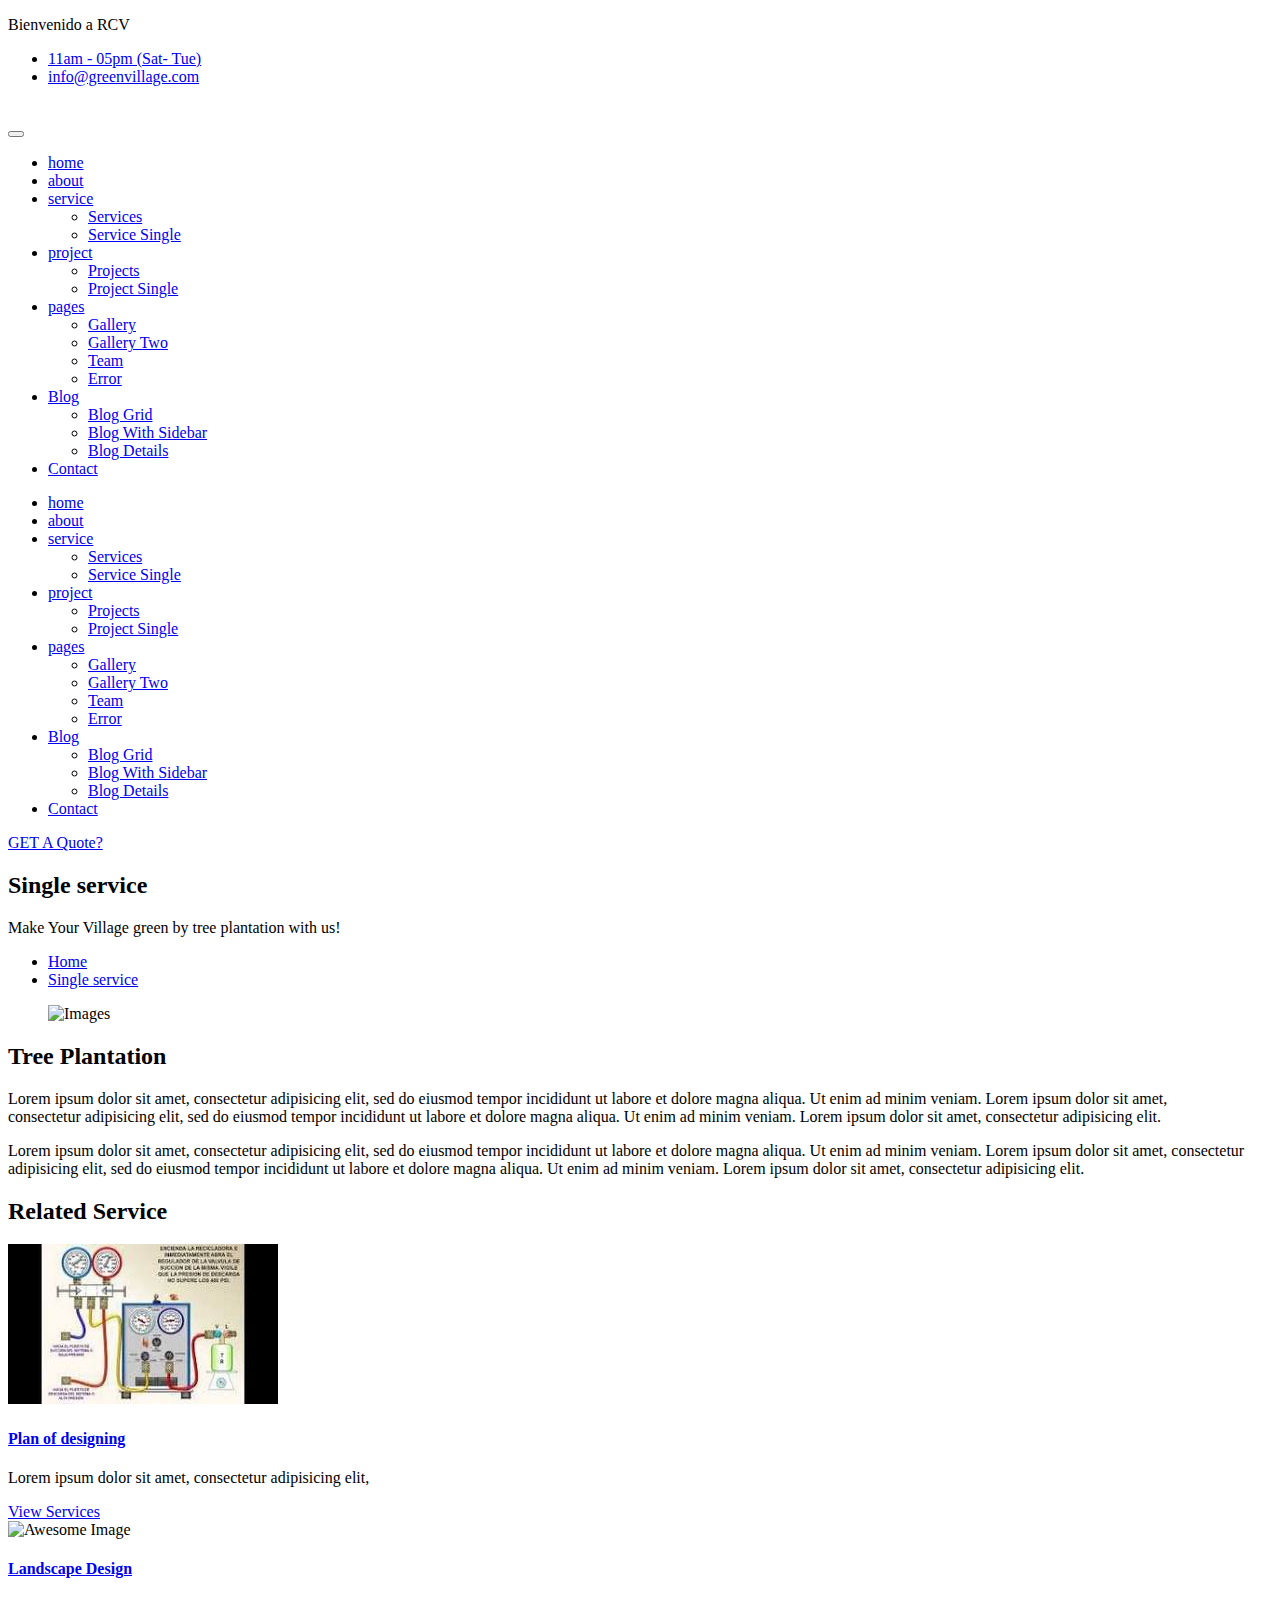
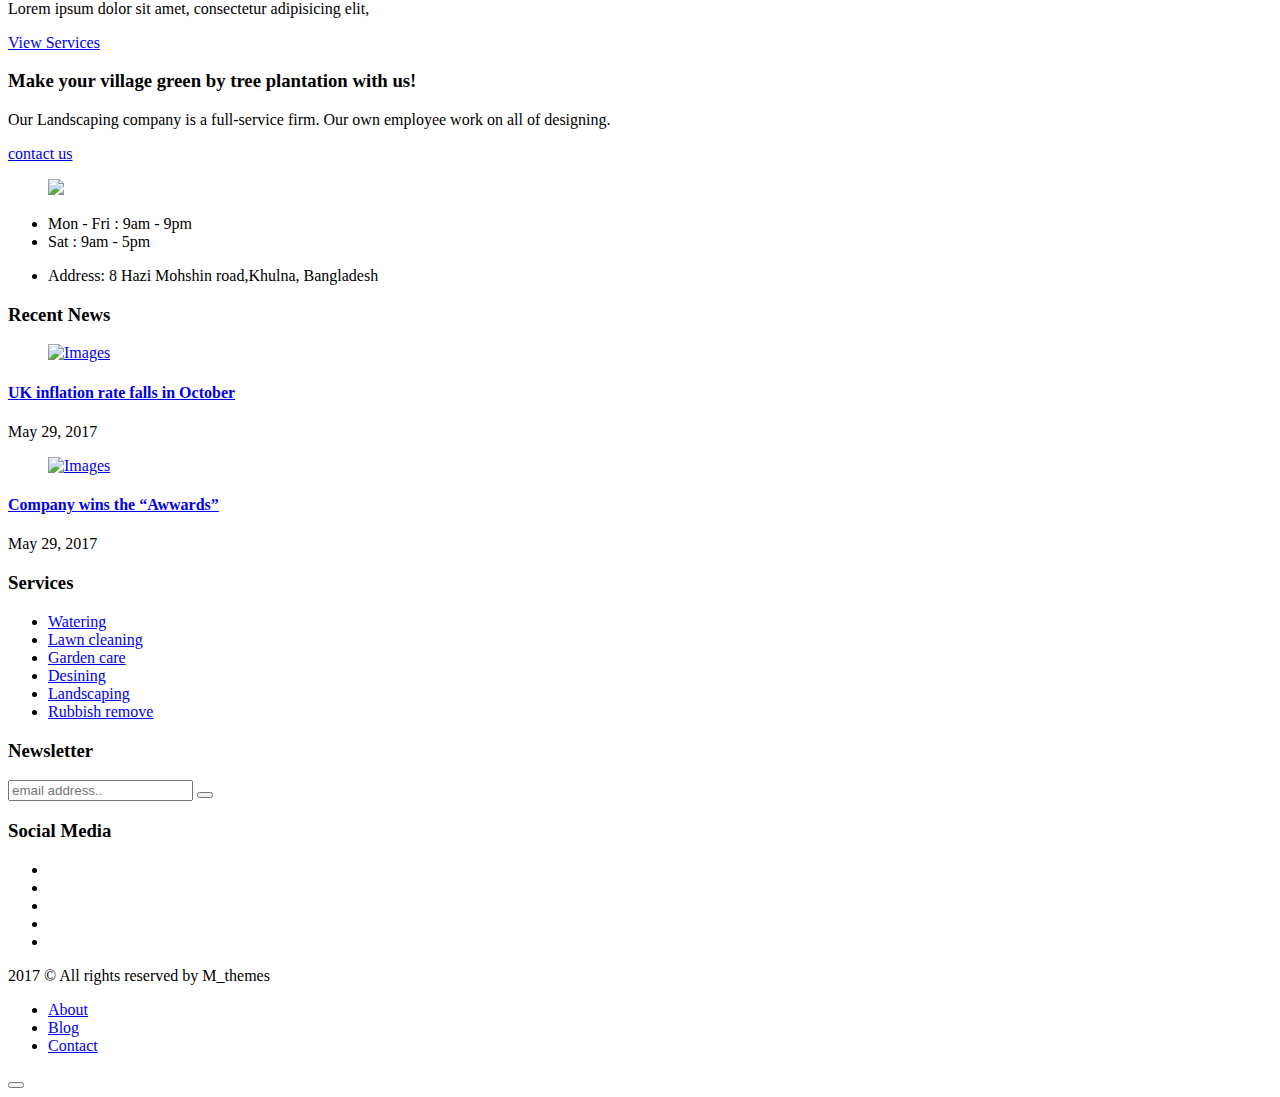
==== service-single.htm @ d0cfe648 "service single" ====
﻿<!DOCTYPE html>
<html lang="en">
<head>
	<meta charset="UTF-8">
	<title>RCV System</title>

	<!-- mobile responsive meta -->
	<meta name="viewport" content="width=device-width, initial-scale=1">
    <meta name="viewport" content="width=device-width, initial-scale=1, maximum-scale=1">
	<link rel="stylesheet" href="css\style.css">
	<link rel="stylesheet" href="css\responsive.css">
	<link rel="stylesheet" href="fonts\flaticon.css">
	<!--favicon-->
	<link rel="apple-touch-icon" sizes="180x180" href="images\favicon\apple-touch-icon.png">
	<link rel="icon" type="image/png" href="images\favicon\favicon-32x32.png" sizes="32x32">
	<link rel="icon" type="image/png" href="images\favicon\favicon-16x16.png" sizes="16x16">

</head>

<body>
	<div class="boxed_wrapper">
		<!-- Header Top start -->
		<div class="header-top">
			<div class="container clearfix">
				<!--Top Left-->
				<div class="top-left pull-left">
					<p>Bienvenido a  <span>RCV</span></p>
				</div>
                <!--Top Right-->
				<div class="top-right pull-right">
					<ul class="list">
						<li><a href="#"><i class="fa fa-clock-o" aria-hidden="true"></i>
                        11am - 05pm (Sat- Tue)</a></li>
                        <li><a href="#"><i class="fa fa-envelope" aria-hidden="true"></i>info@greenvillage.com</a></li>
					</ul>
					
                   
				</div>
			</div>
		</div><!-- Header Top End -->

		<!-- Menu -->
		<section class="mainmenu-area stricky">
		    <div class="container">
		    	<div class="row">
		    		<div class="col-md-4">
						<div class="main-logo">
							<a href="index-1.htm"><img src="images\logo\logo.png" alt=""></a>
						</div>
					</div>
					<div class="col-md-6 menu-column">
						<nav class="main-menu">
				            <div class="navbar-header">     
				                <button type="button" class="navbar-toggle" data-toggle="collapse" data-target=".navbar-collapse">
				                    <span class="icon-bar"></span>
				                    <span class="icon-bar"></span>
				                    <span class="icon-bar"></span>
				                    <span class="icon-bar"></span>
				                </button>
				            </div>
				            <div class="navbar-collapse collapse clearfix">
				                <ul class="navigation clearfix">

				                    <li><a href="index-1.htm">home</a></li>                 
				                    
				                    <li><a href="about.htm">about</a></li>

				                    <li class="dropdown current"><a href="#">service</a>
				                        <ul>
											<li><a href="service.htm">Services</a></li>
											<li><a href="service-single.htm">Service Single</a></li>
										</ul>
				                    </li>

				                    <li class="dropdown"><a href="#">project</a>
				                        <ul>
											<li><a href="projects.htm">Projects</a></li>
											<li><a href="single-project.htm">Project Single</a></li>
										</ul>
				                    </li>

				                    <li class="dropdown"><a href="#">pages</a>
										<ul>
											<li><a href="gallery.htm">Gallery</a></li>
											<li><a href="gallery-two.htm">Gallery Two</a></li>
											<li><a href="team.htm">Team</a></li>
											<li><a href="error.htm">Error</a></li>
										 </ul>
				                    </li>

				                    <li class="dropdown"><a href="#">Blog</a>
										<ul>
											
											<li><a href="blog-grid.htm">Blog Grid</a></li>
											<li><a href="blog-with-sidebar.htm">Blog With Sidebar</a></li>
											<li><a href="blog-details.htm">Blog Details</a></li>
											
										 </ul>
									</li>

				                    <li><a href="contact.htm">Contact</a></li>
				                </ul>

				                <ul class="mobile-menu clearfix">

				                    <li><a href="index-1.htm">home</a></li>                 
				                    
				                    <li><a href="about.htm">about</a></li>

				                    <li class="dropdown current"><a href="#">service</a>
				                        <ul>
											<li><a href="service.htm">Services</a></li>
											<li><a href="service-single.htm">Service Single</a></li>
										</ul>
				                    </li>

				                    <li class="dropdown"><a href="#">project</a>
				                        <ul>
											<li><a href="projects.htm">Projects</a></li>
											<li><a href="single-project.htm">Project Single</a></li>
										</ul>
				                    </li>

				                    <li class="dropdown"><a href="#">pages</a>
										<ul>
											<li><a href="gallery.htm">Gallery</a></li>
											<li><a href="gallery-two.htm">Gallery Two</a></li>
											<li><a href="team.htm">Team</a></li>
											<li><a href="error.htm">Error</a></li>
										 </ul>
				                    </li>

				                    <li class="dropdown"><a href="#">Blog</a>
										<ul>
											
											<li><a href="blog-grid.htm">Blog Grid</a></li>
											<li><a href="blog-with-sidebar.htm">Blog With Sidebar</a></li>
											<li><a href="blog-details.htm">Blog Details</a></li>
											
										 </ul>
									</li>

				                    <li><a href="contact.htm">Contact</a></li>

				                </ul>
				            </div>
				        </nav>
					</div>
					<div class="col-md-2">
						<div class="right-area">
						   <div class="link_btn float_right">
							   <a href="#" class="thm-btn">GET A Quote?</a>
						   </div>
						</div>	
					</div>
		    	</div>
		        
		    </div>
		</section>

		<!--Start page-banner-->
        <section class="page-banner" style="background-image:url(images/resources/banner.jpg);">
            <div class="container">
                <div class="content">
                    <h2>Single service</h2>
                    <p>Make Your Village green by tree plantation with us!</p>
                </div>
                <ul class="breadcumb">
                    <li><a href="index-1.htm">Home</a><i class="fa fa-chevron-right" aria-hidden="true"></i></li>
                    <li><a class="active" href="service-single.htm">Single service</a></li>
                </ul>
            </div>
        </section>
        <!--End page-banner-->

		<!--single-service-->
        <section class="single-service">
            <div class="container">
                <div class="img-holder">
                   <figure><img src="images\gallery\20.jpg" alt="Images"></figure>  
                </div>
           
                <div class="row">
                    <div class="col-md-6 col-sm-12">
                        <div class="single-item">
                        	<div class="sec-title">
                        		<h2>Tree Plantation</h2>
                        	</div>
                            
                            <p>Lorem ipsum dolor sit amet, consectetur adipisicing elit, sed do eiusmod tempor incididunt ut labore et dolore magna aliqua. Ut enim ad minim veniam. Lorem ipsum dolor sit amet, <br>consectetur adipisicing elit, sed do eiusmod tempor incididunt ut labore et dolore magna aliqua. Ut enim ad minim veniam. Lorem ipsum dolor sit amet, consectetur adipisicing elit.</p>
                            <p>Lorem ipsum dolor sit amet, consectetur adipisicing elit, sed do eiusmod tempor incididunt ut labore et dolore magna aliqua. Ut enim ad minim veniam. Lorem ipsum dolor sit amet, consectetur adipisicing elit, sed do eiusmod tempor incididunt ut labore et dolore magna aliqua. Ut enim ad minim veniam. Lorem ipsum dolor sit amet, consectetur adipisicing elit.</p>
                        </div>
                    </div>       
                    <div class="col-md-6 col-sm-12">
                        <div class="row">
                        	<div class="related-service">
                        		<div class="sec-title">
                        			<h2>Related Service</h2>
                        		</div>
                        		<div class="col-md-6 col-sm-6">
                        			<div class="item">
										<div class="img_holder">							
											<img src="images\service\2.jpg" alt="Awesome Image">
											<div class="overlay">
												<div class="inner">
													<div class="social">
														<a href="service-single.htm"><i class="flaticon-nature-6"></i></a>	
														
													</div>
													
												</div>
											</div>
										</div>
										<div class="text">
		                                    <h4><a href="service-single.htm">Plan of designing</a></h4>
		                                    <p>Lorem ipsum dolor sit amet, consectetur adipisicing elit,</p>
		                                    <div class="link-btn">
		                                        <a href="service-single.htm">View Services<i class="fa fa-angle-double-right" aria-hidden="true"></i></a>
		                                    </div>
		                                </div>
									
									</div>
	                        	</div>	
	                        	<div class="col-md-6 col-sm-6">
	                        		<div class="item">
										<div class="img_holder">							
											<img src="images\service\3.jpg" alt="Awesome Image">
											<div class="overlay">
												<div class="inner">
													<div class="social">
														<a href="service-single.htm"><i class="flaticon-nature-6"></i></a>	
														
													</div>
													
												</div>
											</div>
										</div>
										<div class="text">
		                                    <h4><a href="service-single.htm">Landscape Design</a></h4>
		                                    <p>Lorem ipsum dolor sit amet, consectetur adipisicing elit,</p>
		                                    <div class="link-btn">
		                                        <a href="service-single.htm">View Services<i class="fa fa-angle-double-right" aria-hidden="true"></i></a>
		                                    </div>
		                                </div>
									
									</div>
	                        	</div>
	                        </div>
                        		
                        </div>
                    </div>       
                </div>
            </div>
        </section>
        <!--/single-project-->
		
		<!--subscribe-us section-->
        <section class="subscribe-us">
            <div class="container">
                <div class="row">   
                    <div class="col-md-9">
                        <h3>Make your village green by tree plantation with us!</h3>
                        <p>Our Landscaping company is a full-service firm. Our own employee work on all of designing. </p>
                    </div>
                    <div class="col-md-3">

                        <a href="contact.htm" class="thm-btn inverse pull-right">contact us</a>
                    </div>
                </div>
            </div>
        </section>

		<div class="footer">
			<div class="container">
				<div class="footer-upper">
					<div class="item-list">
						<div class="row">
							<div class="col-md-3 col-sm-6 col-xs-12">
								<div class="item">
									<div class="footer-logo">
										<figure class="image-box">
											<img src="images\logo\logo2.png">
										</figure>
										
									</div>
									<ul class="working-hour">
										<li><i class="fa fa-clock-o" aria-hidden="true"></i>Mon - Fri <span>: 9am - 9pm</span></li>
										<li>Sat <span>: 9am - 5pm</span></li>
									</ul>
									<ul class="location">
										<li><i class="fa fa-map-marker" aria-hidden="true"></i>
                                			Address: <span> 8 Hazi Mohshin road,Khulna, Bangladesh</span>
                                		</li>
									</ul>
								</div>
							</div>

							<div class="col-md-3 col-sm-6 col-xs-12">
								<div class="item">
									<div class="recent-news">
										<h3>Recent News</h3>

										<div class="single-news">
		                                    <figure class="image-holder">
		                                        <a href="#"><img src="images\resources\footer-rp1.jpg" alt="Images"></a>
		                                    </figure>

		                                    <div class="text">
		                                        <h4><a href="#">UK inflation rate falls
		                                            in October</a>
		                                        </h4>
		                                        <p><i class="fa fa-clock-o" aria-hidden="true"></i> May 29, 2017</p>
		                                    </div>
		                                </div>

		                                <div class="single-news">
		                                    <figure class="image-holder">
		                                        <a href="#"><img src="images\resources\footer-rp2.jpg" alt="Images"></a>
		                                    </figure>

		                                    <div class="text">
		                                        <h4><a href="#">Company wins the “Awwards”</a>
		                                        </h4>
		                                        <p><i class="fa fa-clock-o" aria-hidden="true"></i>May 29, 2017</p>
		                                    </div>
		                                </div>

									</div>
								</div>
							</div>

							<div class="col-md-3 col-sm-6 col-xs-12">
								<div class="item">
									<div class="services">
										<h3>Services</h3>

										<ul class="service-list">
		                                    <li><a href="#"><i class="fa fa-angle-double-right" aria-hidden="true"></i>Watering</a></li>
		                                    <li><a href="#"><i class="fa fa-angle-double-right" aria-hidden="true"></i>Lawn cleaning</a></li>
		                                    <li><a href="#"><i class="fa fa-angle-double-right" aria-hidden="true"></i>Garden care</a></li>
		                                    <li><a href="#"><i class="fa fa-angle-double-right" aria-hidden="true"></i>Desining</a></li>
		                                    <li><a href="#"><i class="fa fa-angle-double-right" aria-hidden="true"></i>Landscaping</a></li>
		                                    <li><a href="#"><i class="fa fa-angle-double-right" aria-hidden="true"></i>Rubbish remove</a></li>
		                                </ul>
									</div>
									
								</div>
							</div>

							<div class="col-md-3 col-sm-6 col-xs-12">
								<div class="item">
									<h3>Newsletter</h3>
									<div class="newsletter">
	                                    <input class="form-control" type="text" placeholder="email address.." value="">
	                                    <button class="" type="submit"><i class="fa fa-location-arrow"></i></button>
	                                </div>
	                                <div class="social-icon">
	                                    <h3>Social Media</h3>
	                                    <ul class="icon-list">
	                                        <li><a href="#"><i class="fa fa-facebook " aria-hidden="true"></i></a></li>
	                                        <li><a href="#"><i class="fa fa-twitter" aria-hidden="true"></i></a></li>
	                                        <li><a href="#"><i class="fa fa-linkedin" aria-hidden="true"></i></a></li>
	                                        <li><a href="#"><i class="fa fa-google-plus" aria-hidden="true"></i></a></li>
	                                        <li><a href="#"><i class="fa fa-instagram" aria-hidden="true"></i></a></li>
	                                    </ul>
	                                </div>
								</div>
							</div>

						</div>
					</div>
				</div>

				
			</div>
			
		</div>

		<div class="footer-bottom">
			<div class="container">
				<p>2017 &copy; All rights reserved by <span>M_themes</span></p>
	            <ul>
	                <li><a href="about.htm">About</a></li>
	                <li><a href="blog.html">Blog</a></li>
	                <li><a href="contact.htm">Contact</a></li>
	            </ul>
			</div>
			
		</div>



	<!-- Scroll Top Button -->
	<button class="scroll-top tran3s color2_bg">
		<span class="fa fa-angle-up"></span>
	</button>
	<!-- pre loader  -->
	<div class="preloader"></div>

		<!-- jQuery js -->
		<script src="js\jquery.js"></script>
		<!-- bootstrap js -->
		<script src="js\bootstrap.min.js"></script>
		<!-- jQuery ui js -->
		<script src="js\jquery-ui.js"></script>
		<!-- owl carousel js -->
		<script src="js\owl.carousel.min.js"></script>
		<!-- jQuery validation -->
		<script src="js\jquery.validate.min.js"></script>
		<!-- google map -->
		<script src="https://maps.googleapis.com/maps/api/js?key=AIzaSyCRvBPo3-t31YFk588DpMYS6EqKf-oGBSI"></script> 
		<script src="js\gmap.js"></script>
		<!-- mixit up -->
		<script src="js\wow.js"></script>
		<script src="js\jquery.mixitup.min.js"></script>
		<script src="js\jquery.fitvids.js"></script>
		<script src="js\bootstrap-select.min.js"></script>


		<!-- revolution slider js -->
		<script src="assets\revolution\js\jquery.themepunch.tools.min.js"></script>
		<script src="assets\revolution\js\jquery.themepunch.revolution.min.js"></script>
		<script src="assets\revolution\js\extensions\revolution.extension.actions.min.js"></script>
		<script src="assets\revolution\js\extensions\revolution.extension.carousel.min.js"></script>
		<script src="assets\revolution\js\extensions\revolution.extension.kenburn.min.js"></script>
		<script src="assets\revolution\js\extensions\revolution.extension.layeranimation.min.js"></script>
		<script src="assets\revolution\js\extensions\revolution.extension.migration.min.js"></script>
		<script src="assets\revolution\js\extensions\revolution.extension.navigation.min.js"></script>
		<script src="assets\revolution\js\extensions\revolution.extension.parallax.min.js"></script>
		<script src="assets\revolution\js\extensions\revolution.extension.slideanims.min.js"></script>
		<script src="assets\revolution\js\extensions\revolution.extension.video.min.js"></script>

		<!-- fancy box -->
		<script src="js\jquery.fancybox.pack.js"></script>
		<script src="js\jquery.polyglot.language.switcher.js"></script>
		<script src="js\nouislider.js"></script>
		<script src="js\jquery.bootstrap-touchspin.js"></script>
		<script src="js\SmoothScroll.js"></script>
		<script src="js\jquery.appear.js"></script>
		<script src="js\jquery.countTo.js"></script>
		<script src="js\jquery.flexslider.js"></script>
		<script src="js\imagezoom.js"></script>	
		<script src="js\validation.js"></script>
		<script id="map-script" src="js\default-map.js"></script>
		<script src="js\custom.js"></script>

	</div>
	
</body>
</html>
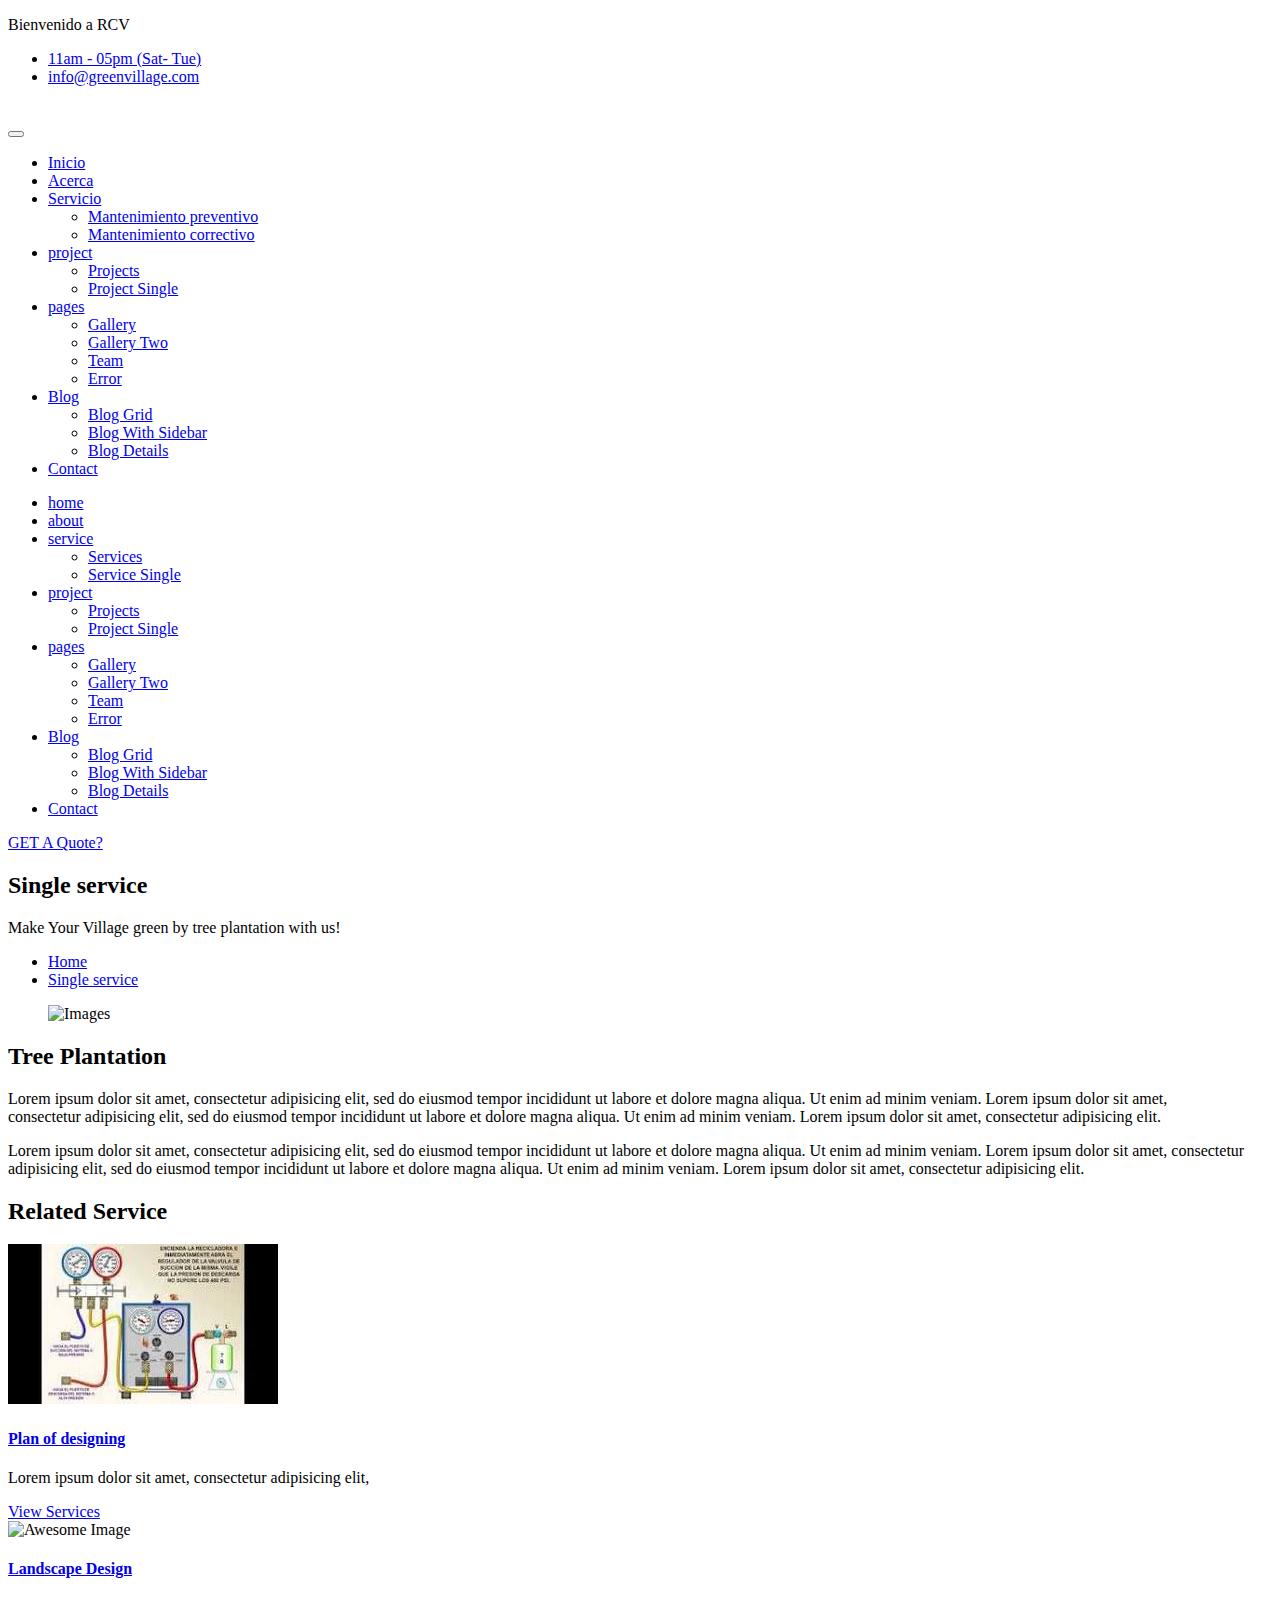
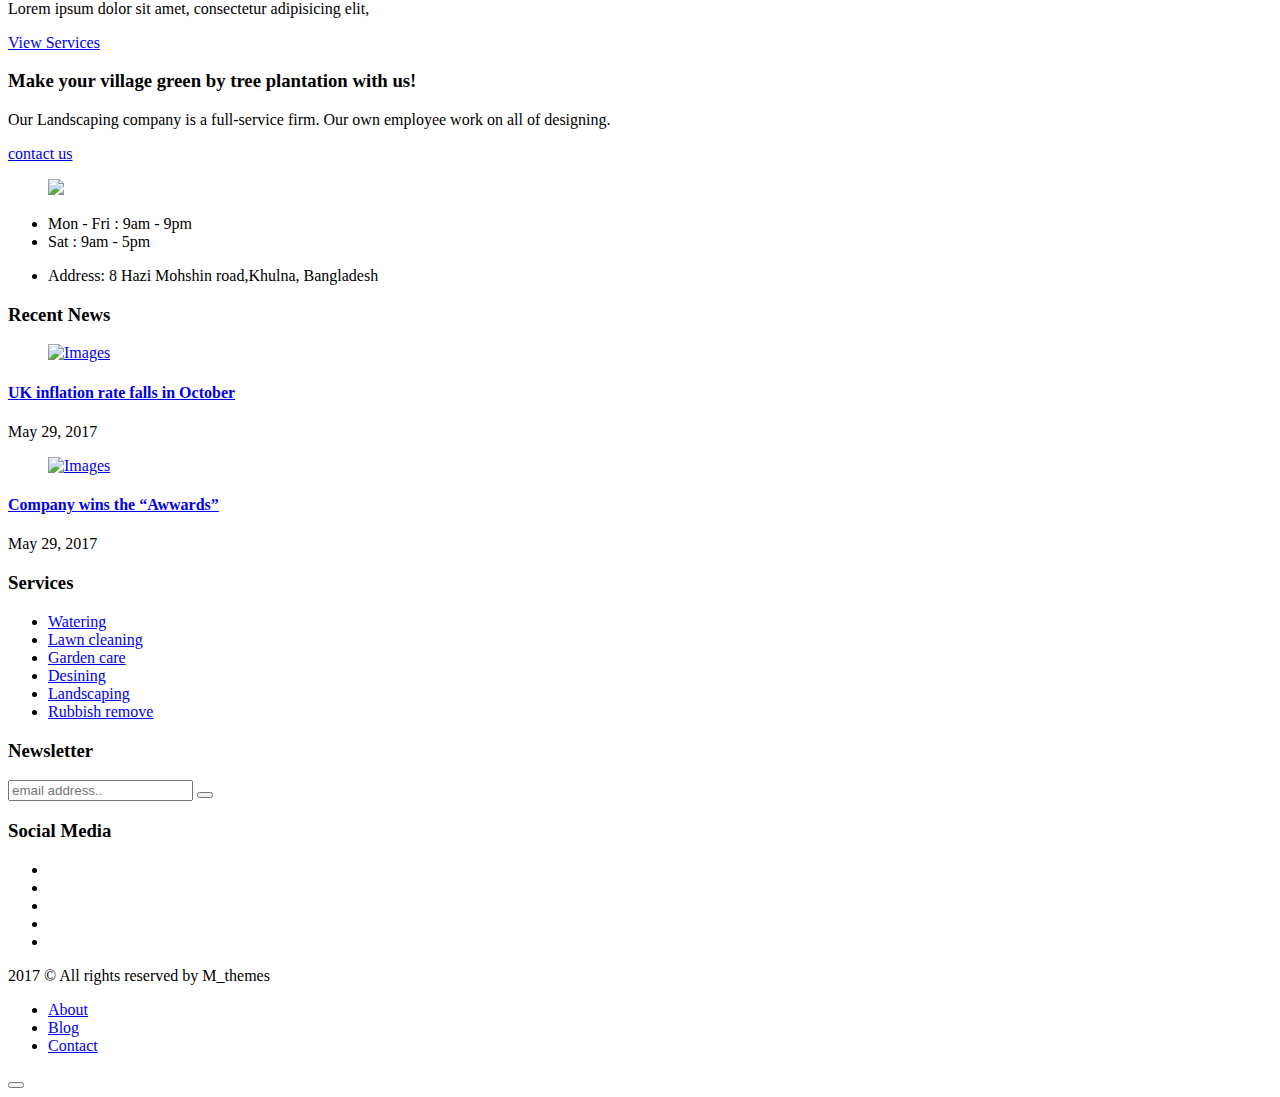
==== commit 40987269: "mantenimiento correctivo" ====
--- a/service-single.htm
+++ b/service-single.htm
@@ -61,14 +61,14 @@
 				            <div class="navbar-collapse collapse clearfix">
 				                <ul class="navigation clearfix">
 
-				                    <li><a href="index-1.htm">home</a></li>                 
+				                    <li><a href="index-1.htm">Inicio</a></li>                 
 				                    
-				                    <li><a href="about.htm">about</a></li>
-
-				                    <li class="dropdown current"><a href="#">service</a>
+				                    <li><a href="about.htm">Acerca</a></li>
+
+				                    <li class="dropdown current"><a href="#">Servicio</a>
 				                        <ul>
-											<li><a href="service.htm">Services</a></li>
-											<li><a href="service-single.htm">Service Single</a></li>
+											<li><a href="service-single-mantprevent.htm">Mantenimiento preventivo</a></li>
+											<li><a href="service-single-mantcorrect.htm">Mantenimiento correctivo</a></li>
 										</ul>
 				                    </li>
 
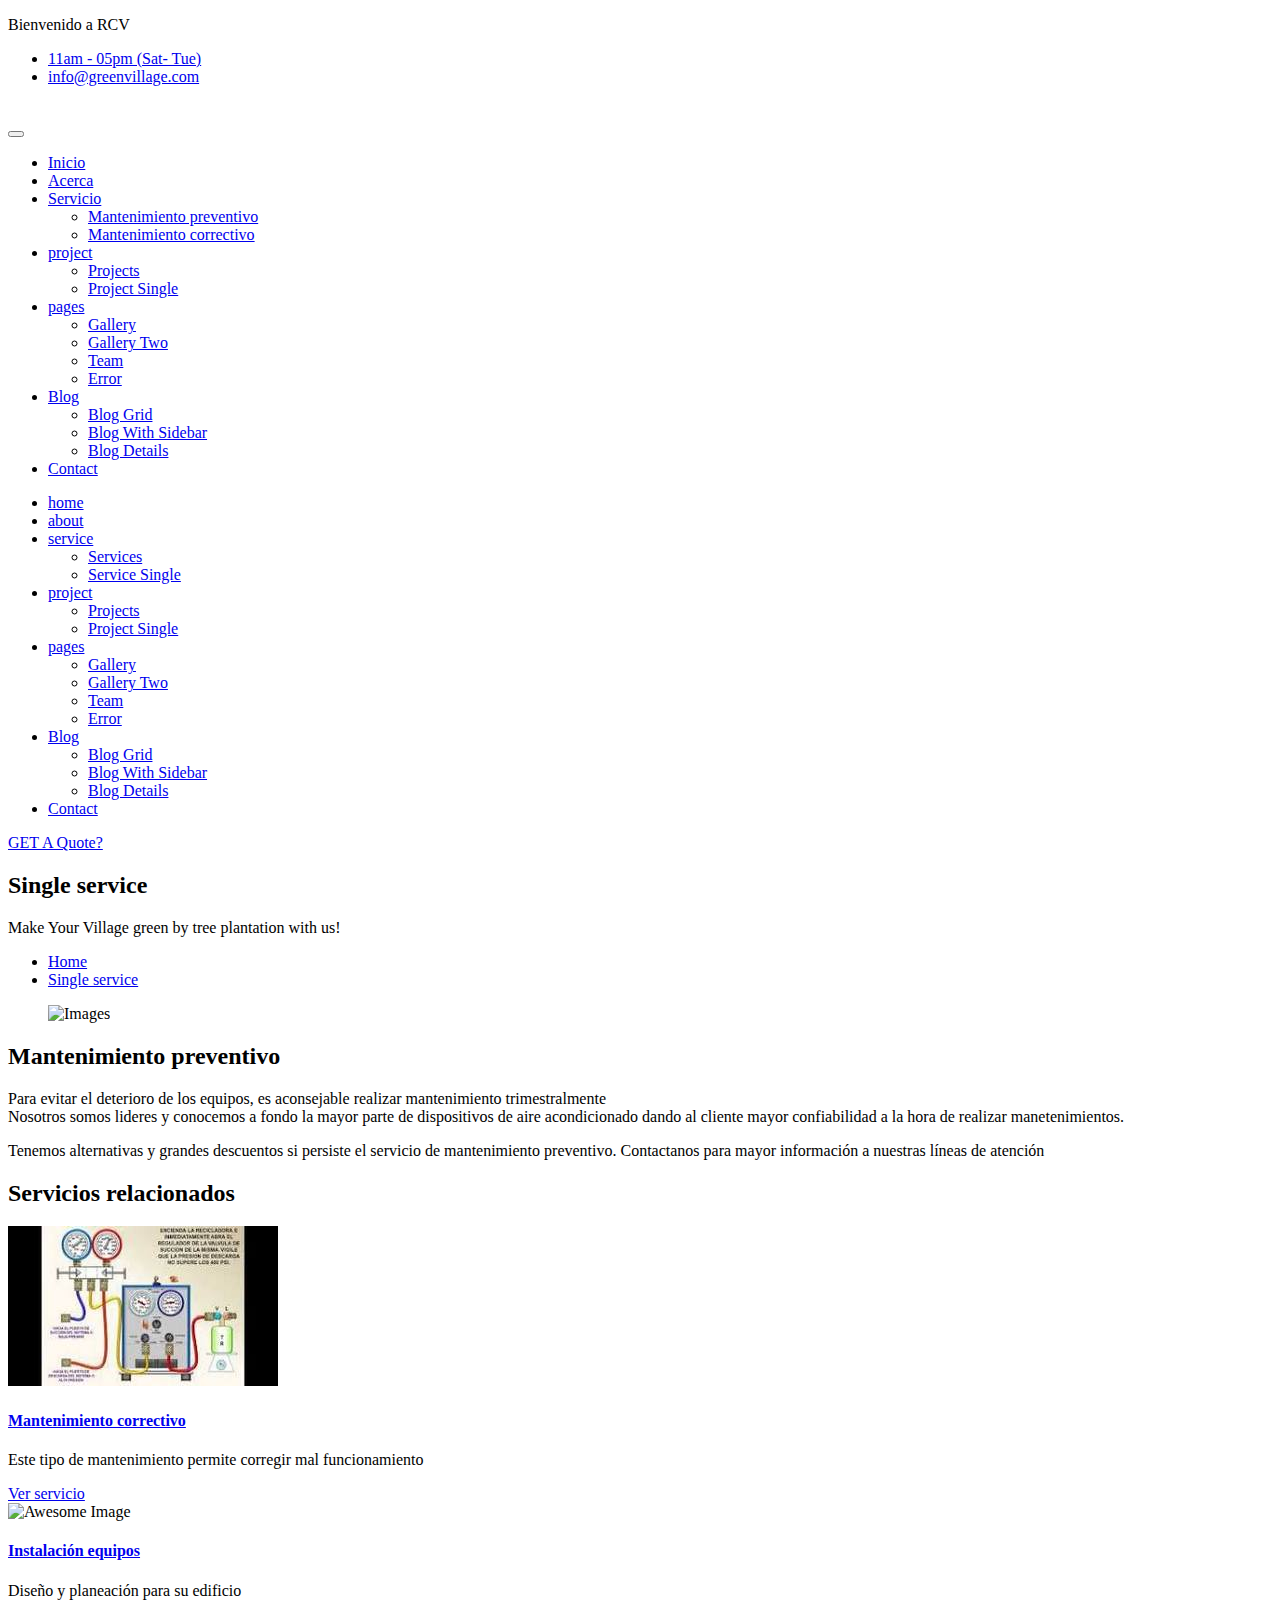
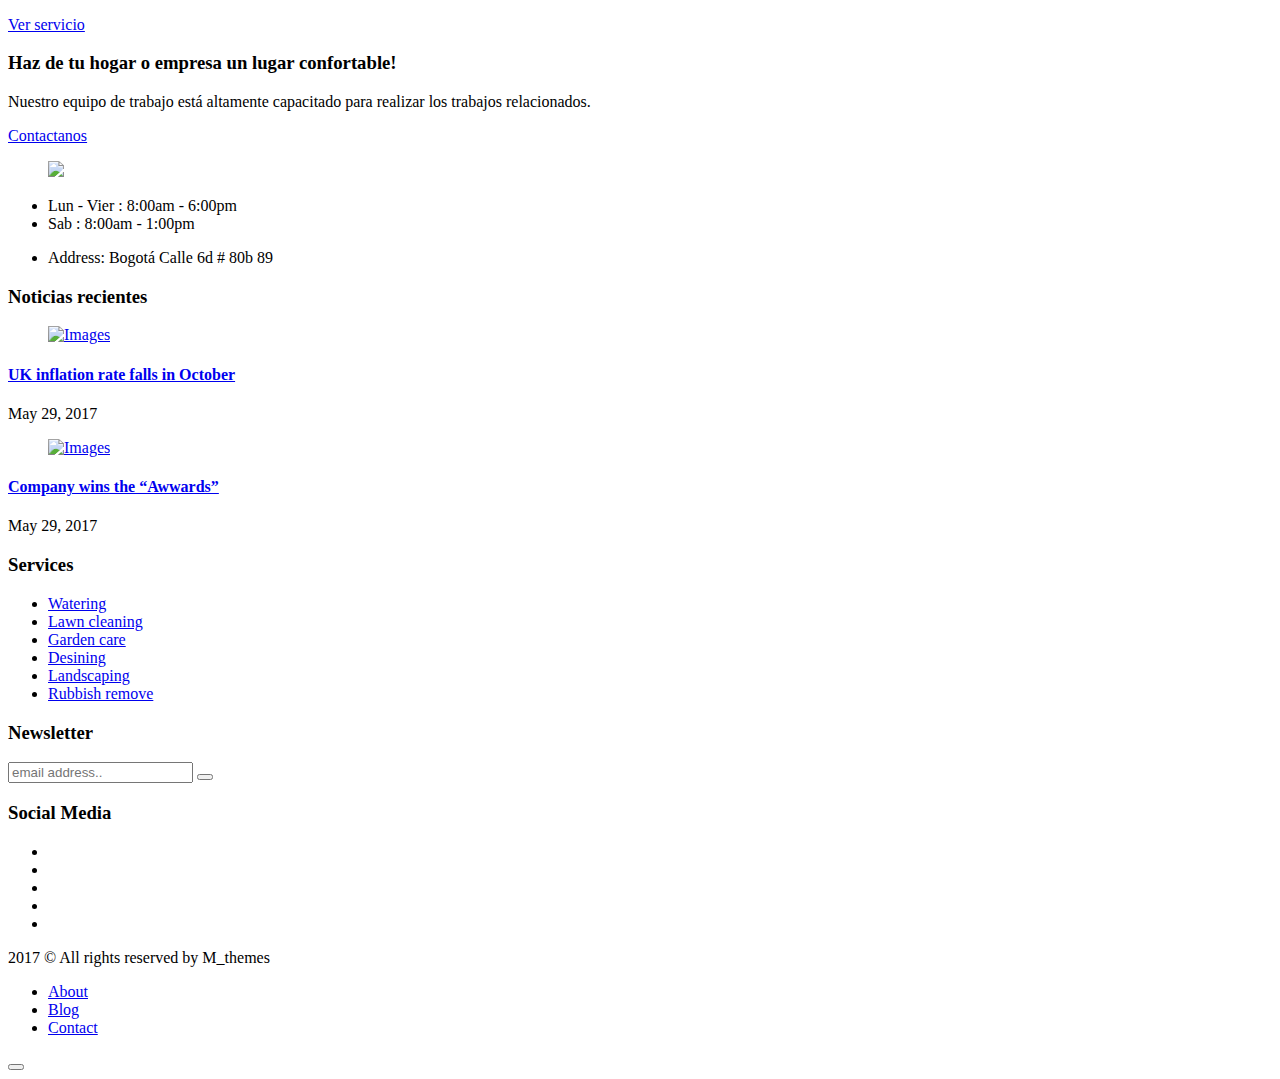
==== commit 26811b00: "Modifiación textos" ====
--- a/service-single.htm
+++ b/service-single.htm
@@ -184,18 +184,18 @@
                     <div class="col-md-6 col-sm-12">
                         <div class="single-item">
                         	<div class="sec-title">
-                        		<h2>Tree Plantation</h2>
+                        		<h2>Mantenimiento preventivo</h2>
                         	</div>
                             
-                            <p>Lorem ipsum dolor sit amet, consectetur adipisicing elit, sed do eiusmod tempor incididunt ut labore et dolore magna aliqua. Ut enim ad minim veniam. Lorem ipsum dolor sit amet, <br>consectetur adipisicing elit, sed do eiusmod tempor incididunt ut labore et dolore magna aliqua. Ut enim ad minim veniam. Lorem ipsum dolor sit amet, consectetur adipisicing elit.</p>
-                            <p>Lorem ipsum dolor sit amet, consectetur adipisicing elit, sed do eiusmod tempor incididunt ut labore et dolore magna aliqua. Ut enim ad minim veniam. Lorem ipsum dolor sit amet, consectetur adipisicing elit, sed do eiusmod tempor incididunt ut labore et dolore magna aliqua. Ut enim ad minim veniam. Lorem ipsum dolor sit amet, consectetur adipisicing elit.</p>
+                            <p>Para evitar el deterioro de los equipos, es aconsejable realizar mantenimiento trimestralmente <br>Nosotros somos lideres y conocemos a fondo la mayor parte de dispositivos de aire acondicionado dando al cliente mayor confiabilidad a la hora de realizar manetenimientos.</p>
+                            <p>Tenemos alternativas y grandes descuentos si persiste el servicio de mantenimiento preventivo. Contactanos para mayor información a nuestras líneas de atención</p>
                         </div>
                     </div>       
                     <div class="col-md-6 col-sm-12">
                         <div class="row">
                         	<div class="related-service">
                         		<div class="sec-title">
-                        			<h2>Related Service</h2>
+                        			<h2>Servicios relacionados</h2>
                         		</div>
                         		<div class="col-md-6 col-sm-6">
                         			<div class="item">
@@ -204,7 +204,7 @@
 											<div class="overlay">
 												<div class="inner">
 													<div class="social">
-														<a href="service-single.htm"><i class="flaticon-nature-6"></i></a>	
+														<a href="service-single-correctivo.htm"><i class="flaticon-nature-6"></i></a>	
 														
 													</div>
 													
@@ -212,10 +212,10 @@
 											</div>
 										</div>
 										<div class="text">
-		                                    <h4><a href="service-single.htm">Plan of designing</a></h4>
-		                                    <p>Lorem ipsum dolor sit amet, consectetur adipisicing elit,</p>
+		                                    <h4><a href="service-single.htm">Mantenimiento correctivo</a></h4>
+		                                    <p>Este tipo de mantenimiento permite corregir mal funcionamiento</p>
 		                                    <div class="link-btn">
-		                                        <a href="service-single.htm">View Services<i class="fa fa-angle-double-right" aria-hidden="true"></i></a>
+		                                        <a href="service-single-correctivo.htm">Ver servicio<i class="fa fa-angle-double-right" aria-hidden="true"></i></a>
 		                                    </div>
 		                                </div>
 									
@@ -236,10 +236,10 @@
 											</div>
 										</div>
 										<div class="text">
-		                                    <h4><a href="service-single.htm">Landscape Design</a></h4>
-		                                    <p>Lorem ipsum dolor sit amet, consectetur adipisicing elit,</p>
+		                                    <h4><a href="service-single.htm">Instalación equipos</a></h4>
+		                                    <p>Diseño y planeación para su edificio</p>
 		                                    <div class="link-btn">
-		                                        <a href="service-single.htm">View Services<i class="fa fa-angle-double-right" aria-hidden="true"></i></a>
+		                                        <a href="service-single.htm">Ver servicio<i class="fa fa-angle-double-right" aria-hidden="true"></i></a>
 		                                    </div>
 		                                </div>
 									
@@ -259,12 +259,12 @@
             <div class="container">
                 <div class="row">   
                     <div class="col-md-9">
-                        <h3>Make your village green by tree plantation with us!</h3>
-                        <p>Our Landscaping company is a full-service firm. Our own employee work on all of designing. </p>
+                        <h3>Haz de tu hogar o empresa un lugar confortable!</h3>
+                        <p>Nuestro equipo de trabajo está altamente capacitado para realizar los trabajos relacionados.
                     </div>
                     <div class="col-md-3">
 
-                        <a href="contact.htm" class="thm-btn inverse pull-right">contact us</a>
+                        <a href="contact.htm" class="thm-btn inverse pull-right">Contactanos</a>
                     </div>
                 </div>
             </div>
@@ -284,12 +284,12 @@
 										
 									</div>
 									<ul class="working-hour">
-										<li><i class="fa fa-clock-o" aria-hidden="true"></i>Mon - Fri <span>: 9am - 9pm</span></li>
-										<li>Sat <span>: 9am - 5pm</span></li>
+										<li><i class="fa fa-clock-o" aria-hidden="true"></i>Lun - Vier <span>: 8:00am - 6:00pm</span></li>
+										<li>Sab <span>: 8:00am - 1:00pm</span></li>
 									</ul>
 									<ul class="location">
 										<li><i class="fa fa-map-marker" aria-hidden="true"></i>
-                                			Address: <span> 8 Hazi Mohshin road,Khulna, Bangladesh</span>
+                                			Address: <span> Bogotá Calle 6d # 80b 89</span>
                                 		</li>
 									</ul>
 								</div>
@@ -298,7 +298,7 @@
 							<div class="col-md-3 col-sm-6 col-xs-12">
 								<div class="item">
 									<div class="recent-news">
-										<h3>Recent News</h3>
+										<h3>Noticias recientes</h3>
 
 										<div class="single-news">
 		                                    <figure class="image-holder">
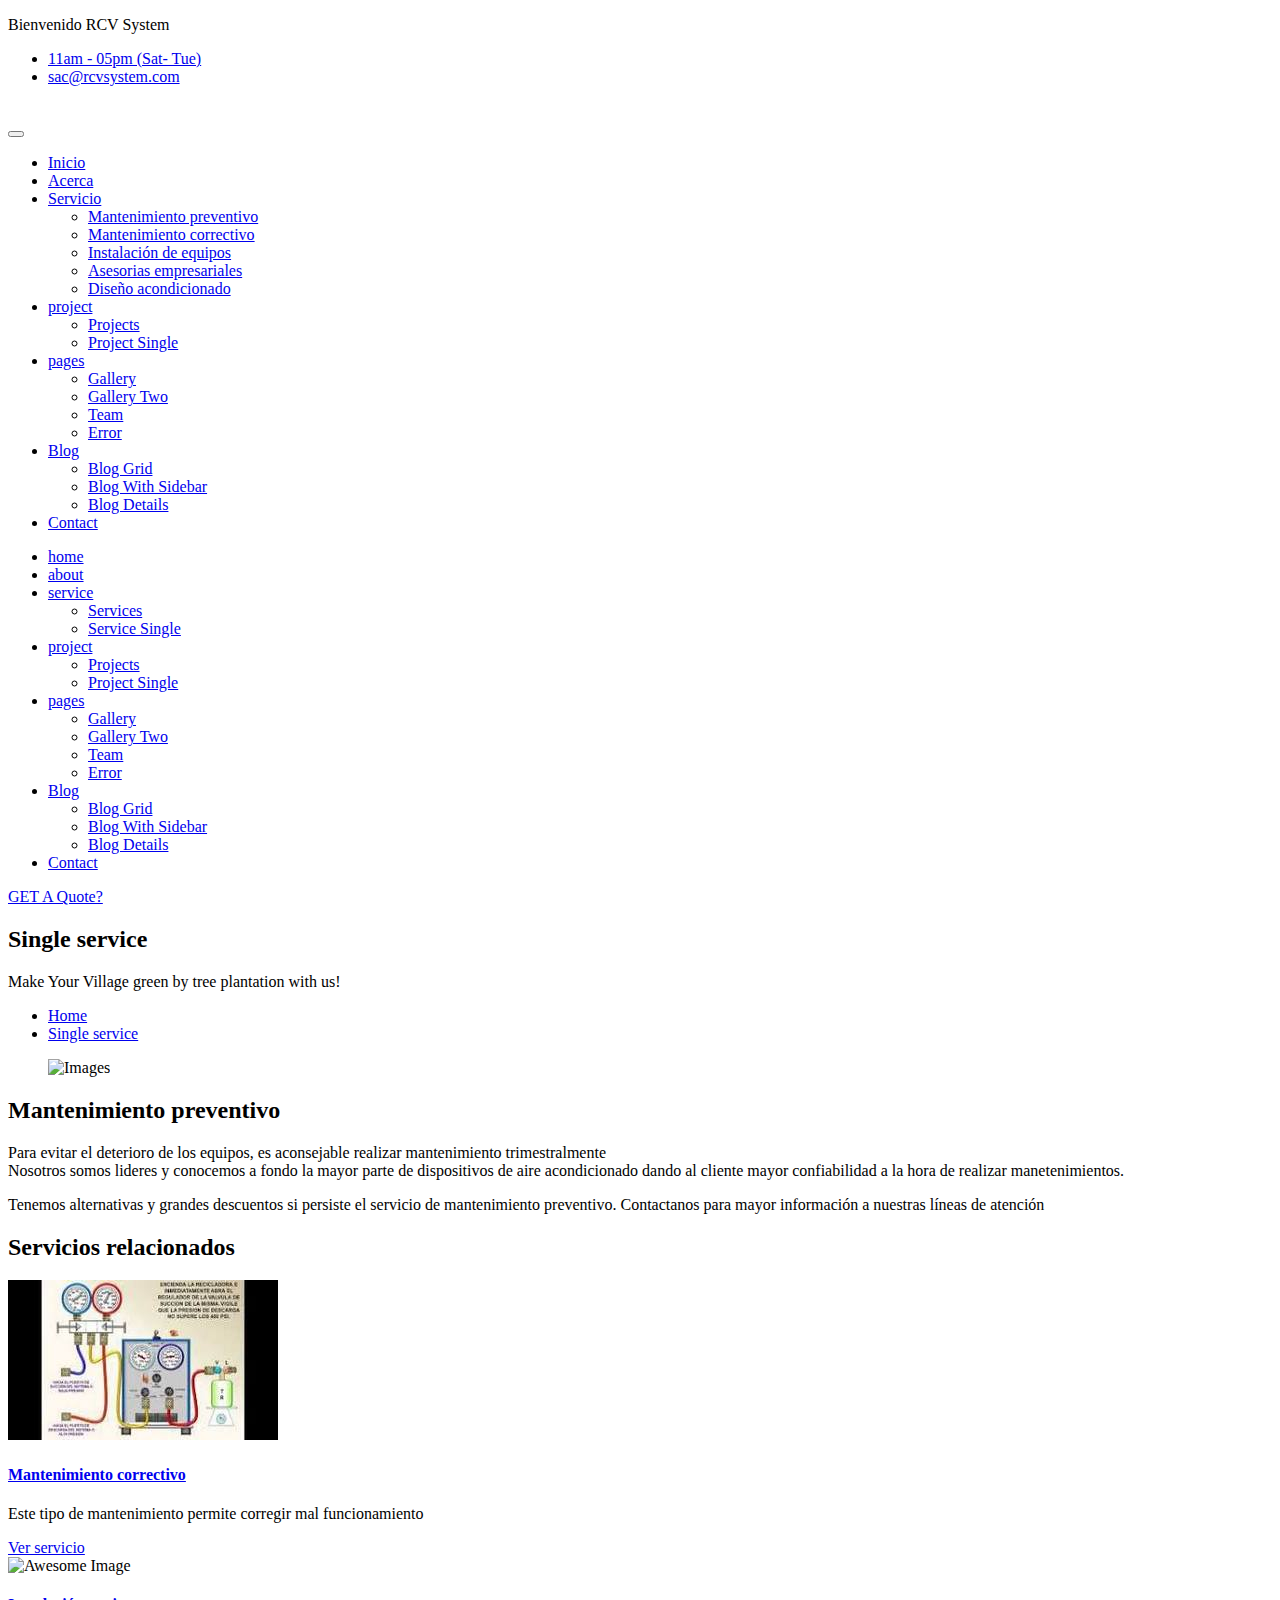
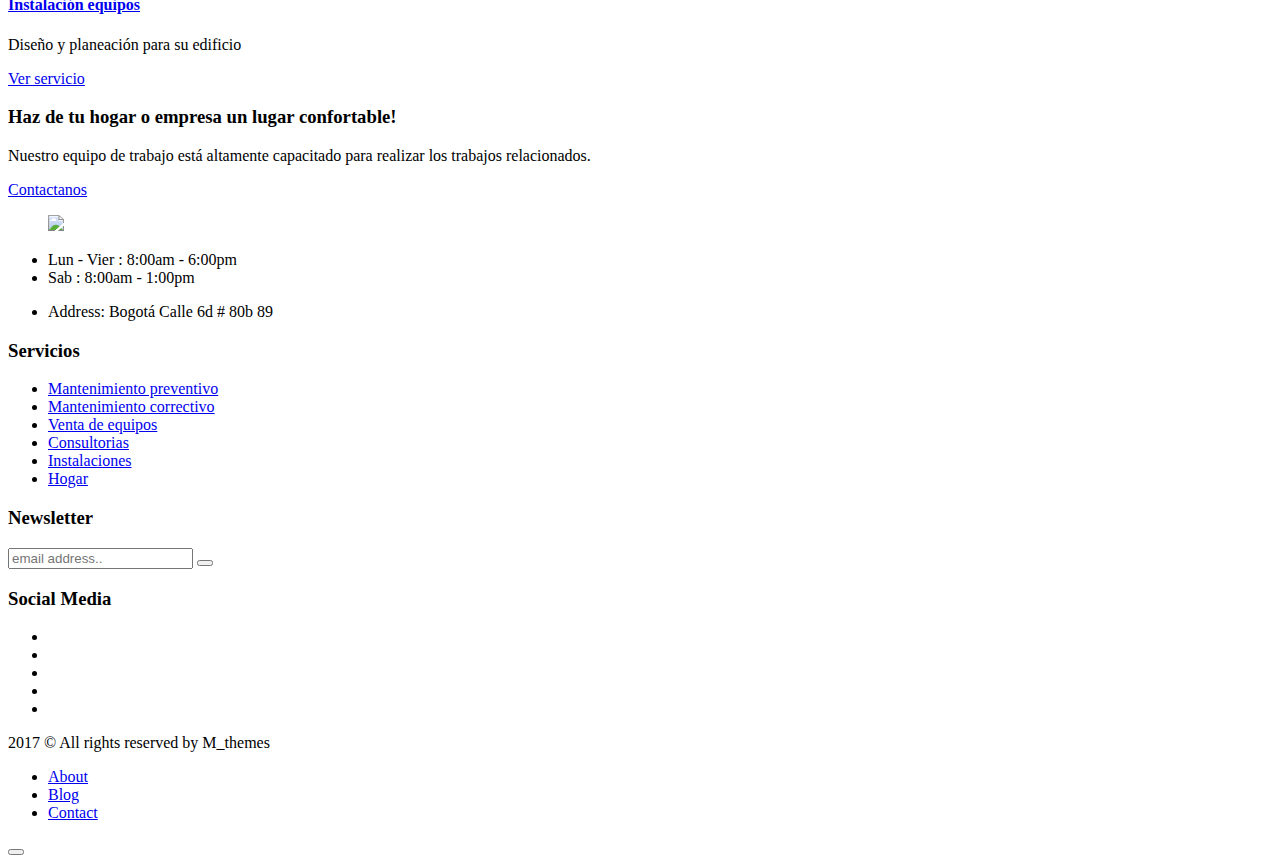
==== commit 5a92f000: "Agrego nuevos menu" ====
--- a/service-single.htm
+++ b/service-single.htm
@@ -24,14 +24,14 @@
 			<div class="container clearfix">
 				<!--Top Left-->
 				<div class="top-left pull-left">
-					<p>Bienvenido a  <span>RCV</span></p>
+					<p>Bienvenido  <span>RCV System</span></p>
 				</div>
                 <!--Top Right-->
 				<div class="top-right pull-right">
 					<ul class="list">
 						<li><a href="#"><i class="fa fa-clock-o" aria-hidden="true"></i>
                         11am - 05pm (Sat- Tue)</a></li>
-                        <li><a href="#"><i class="fa fa-envelope" aria-hidden="true"></i>info@greenvillage.com</a></li>
+                        <li><a href="#"><i class="fa fa-envelope" aria-hidden="true"></i>sac@rcvsystem.com</a></li>
 					</ul>
 					
                    
@@ -45,7 +45,7 @@
 		    	<div class="row">
 		    		<div class="col-md-4">
 						<div class="main-logo">
-							<a href="index-1.htm"><img src="images\logo\logo.png" alt=""></a>
+							<a href="index.htm"><img src="images\logo\logo.png" alt=""></a>
 						</div>
 					</div>
 					<div class="col-md-6 menu-column">
@@ -61,7 +61,7 @@
 				            <div class="navbar-collapse collapse clearfix">
 				                <ul class="navigation clearfix">
 
-				                    <li><a href="index-1.htm">Inicio</a></li>                 
+				                    <li><a href="index.htm">Inicio</a></li>                 
 				                    
 				                    <li><a href="about.htm">Acerca</a></li>
 
@@ -69,6 +69,9 @@
 				                        <ul>
 											<li><a href="service-single-mantprevent.htm">Mantenimiento preventivo</a></li>
 											<li><a href="service-single-mantcorrect.htm">Mantenimiento correctivo</a></li>
+											<li><a href="service-single-mantcorrect.htm">Instalación de equipos</a></li>
+											<li><a href="service-single-mantcorrect.htm">Asesorias empresariales</a></li>
+											<li><a href="service-single-mantcorrect.htm">Diseño acondicionado</a></li>
 										</ul>
 				                    </li>
 
@@ -103,7 +106,7 @@
 
 				                <ul class="mobile-menu clearfix">
 
-				                    <li><a href="index-1.htm">home</a></li>                 
+				                    <li><a href="index.htm">home</a></li>                 
 				                    
 				                    <li><a href="about.htm">about</a></li>
 
@@ -166,7 +169,7 @@
                     <p>Make Your Village green by tree plantation with us!</p>
                 </div>
                 <ul class="breadcumb">
-                    <li><a href="index-1.htm">Home</a><i class="fa fa-chevron-right" aria-hidden="true"></i></li>
+                    <li><a href="index.htm">Home</a><i class="fa fa-chevron-right" aria-hidden="true"></i></li>
                     <li><a class="active" href="service-single.htm">Single service</a></li>
                 </ul>
             </div>
@@ -295,6 +298,8 @@
 								</div>
 							</div>
 
+
+<!-- Noticias recientes
 							<div class="col-md-3 col-sm-6 col-xs-12">
 								<div class="item">
 									<div class="recent-news">
@@ -329,18 +334,20 @@
 								</div>
 							</div>
 
+-->
+
 							<div class="col-md-3 col-sm-6 col-xs-12">
 								<div class="item">
 									<div class="services">
-										<h3>Services</h3>
+										<h3>Servicios</h3>
 
 										<ul class="service-list">
-		                                    <li><a href="#"><i class="fa fa-angle-double-right" aria-hidden="true"></i>Watering</a></li>
-		                                    <li><a href="#"><i class="fa fa-angle-double-right" aria-hidden="true"></i>Lawn cleaning</a></li>
-		                                    <li><a href="#"><i class="fa fa-angle-double-right" aria-hidden="true"></i>Garden care</a></li>
-		                                    <li><a href="#"><i class="fa fa-angle-double-right" aria-hidden="true"></i>Desining</a></li>
-		                                    <li><a href="#"><i class="fa fa-angle-double-right" aria-hidden="true"></i>Landscaping</a></li>
-		                                    <li><a href="#"><i class="fa fa-angle-double-right" aria-hidden="true"></i>Rubbish remove</a></li>
+		                                    <li><a href="#"><i class="fa fa-angle-double-right" aria-hidden="true"></i>Mantenimiento preventivo</a></li>
+		                                    <li><a href="#"><i class="fa fa-angle-double-right" aria-hidden="true"></i>Mantenimiento correctivo</a></li>
+		                                    <li><a href="#"><i class="fa fa-angle-double-right" aria-hidden="true"></i>Venta de equipos</a></li>
+		                                    <li><a href="#"><i class="fa fa-angle-double-right" aria-hidden="true"></i>Consultorias</a></li>
+		                                    <li><a href="#"><i class="fa fa-angle-double-right" aria-hidden="true"></i>Instalaciones</a></li>
+		                                    <li><a href="#"><i class="fa fa-angle-double-right" aria-hidden="true"></i>Hogar</a></li>
 		                                </ul>
 									</div>
 									
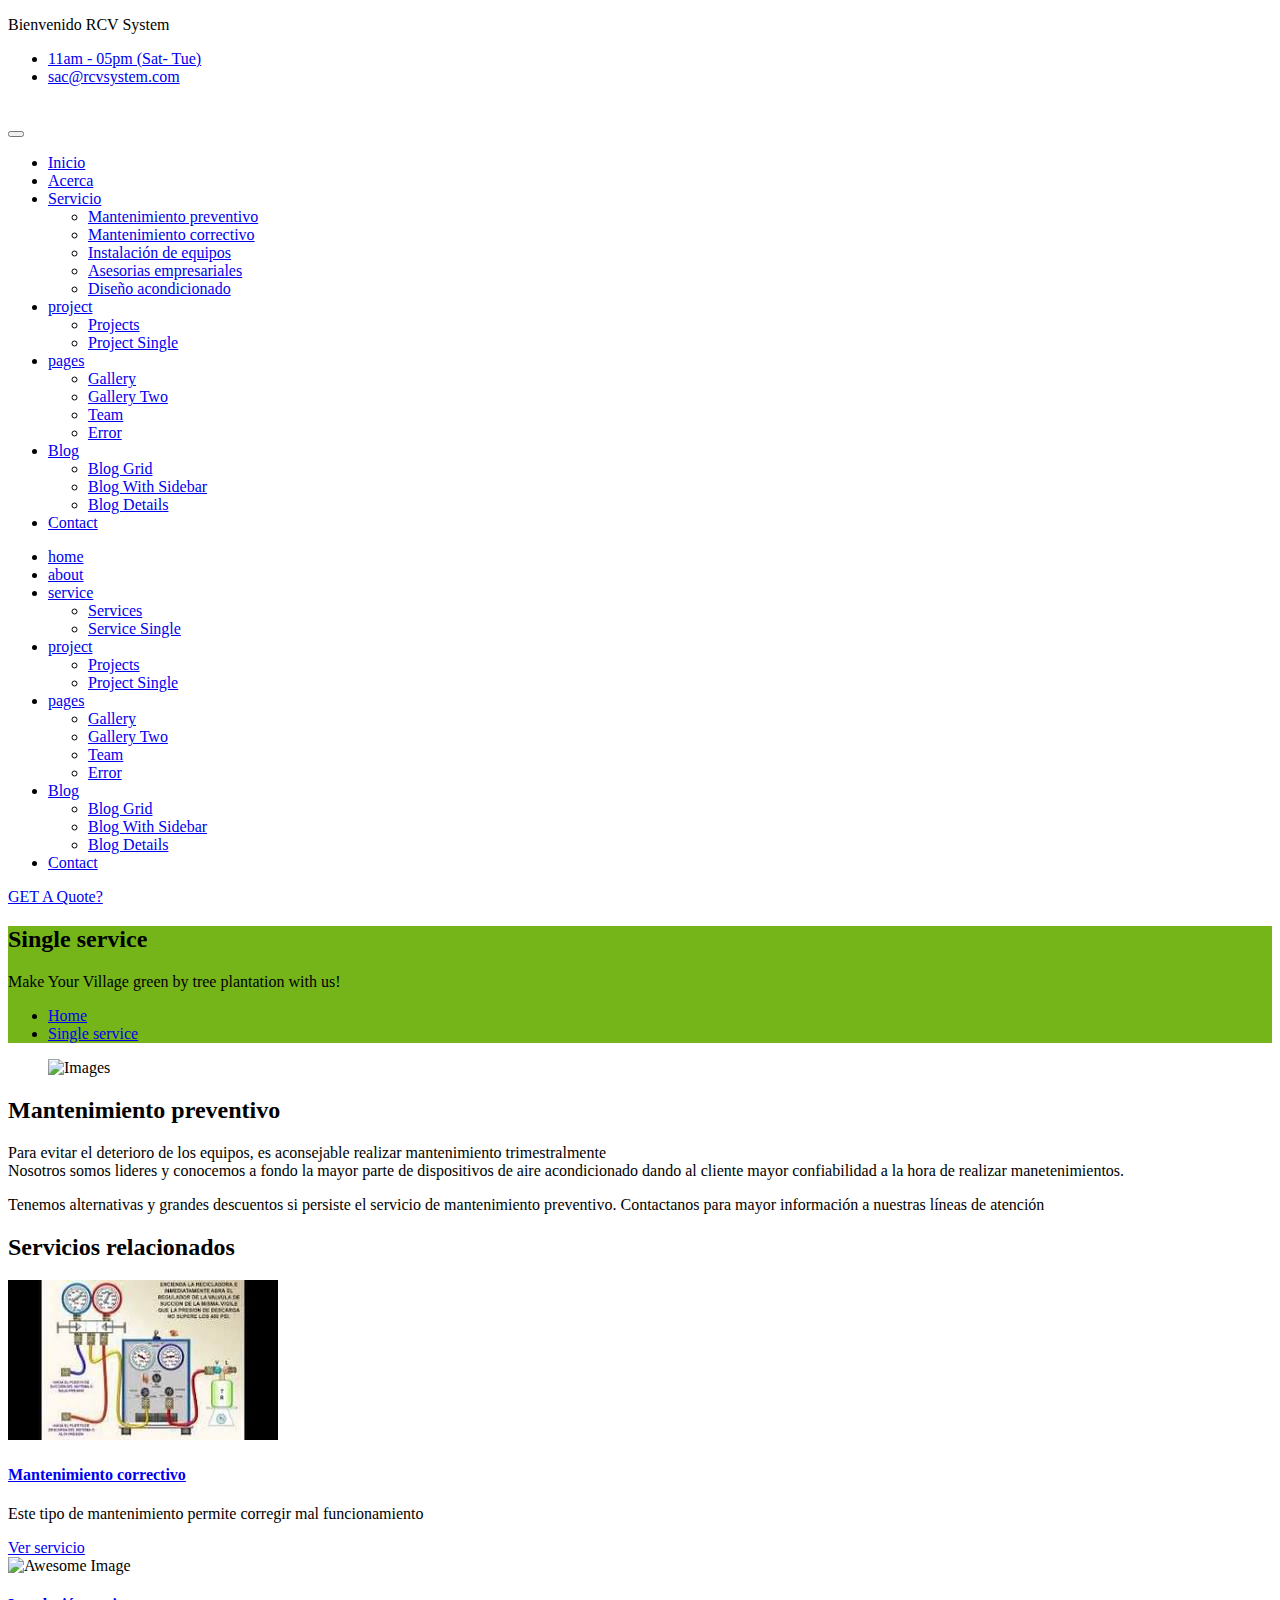
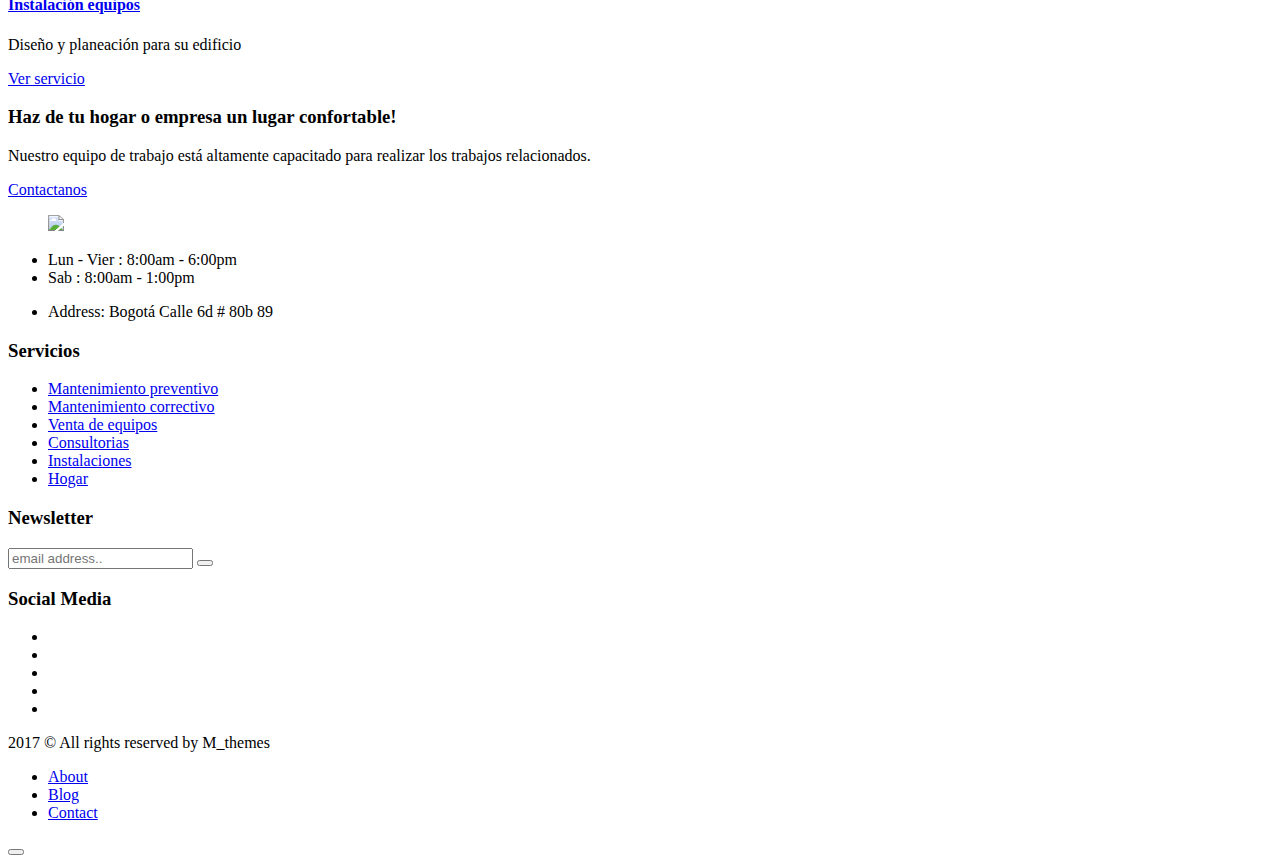
==== commit e598c518: "Agrega imagen" ====
--- a/service-single.htm
+++ b/service-single.htm
@@ -162,7 +162,7 @@
 		</section>
 
 		<!--Start page-banner-->
-        <section class="page-banner" style="background-image:url(images/resources/banner.jpg);">
+        <section class="page-banner" style="background-image:url(images/resources/single-service.jpg);">
             <div class="container">
                 <div class="content">
                     <h2>Single service</h2>
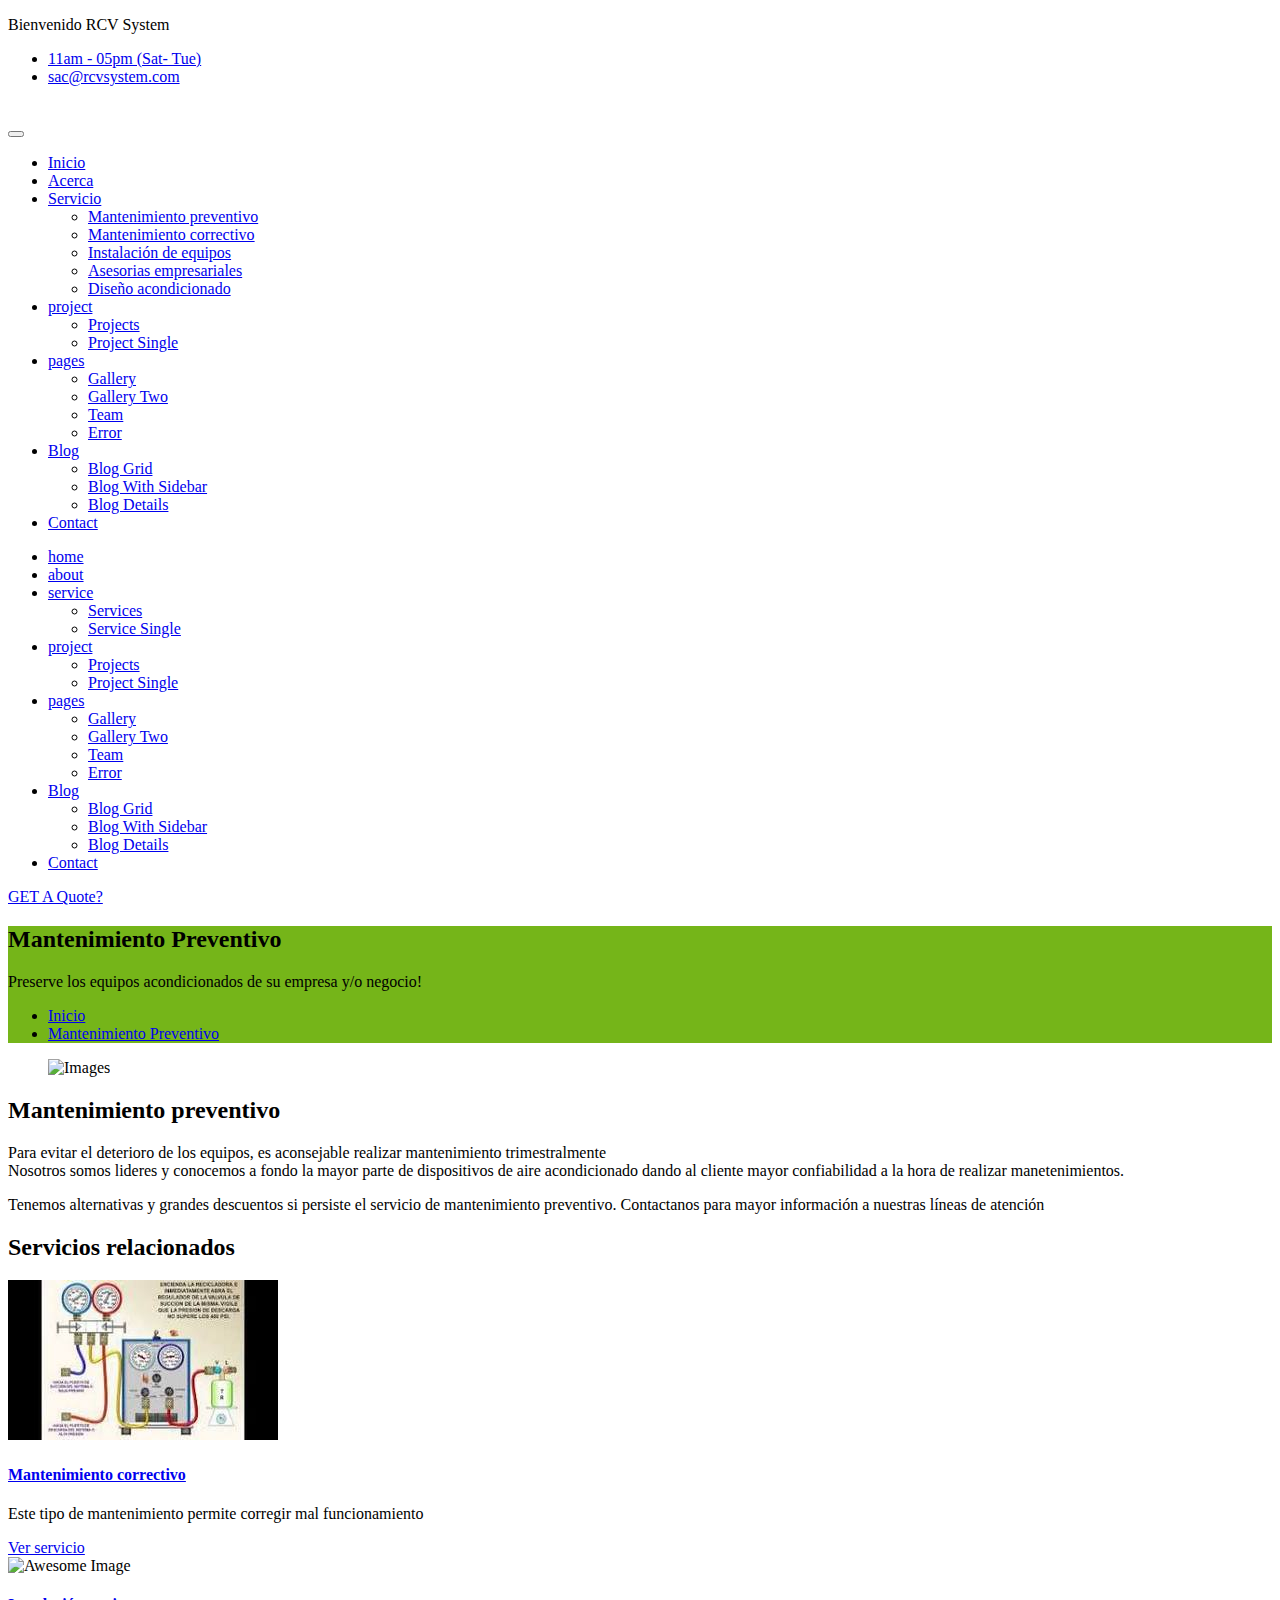
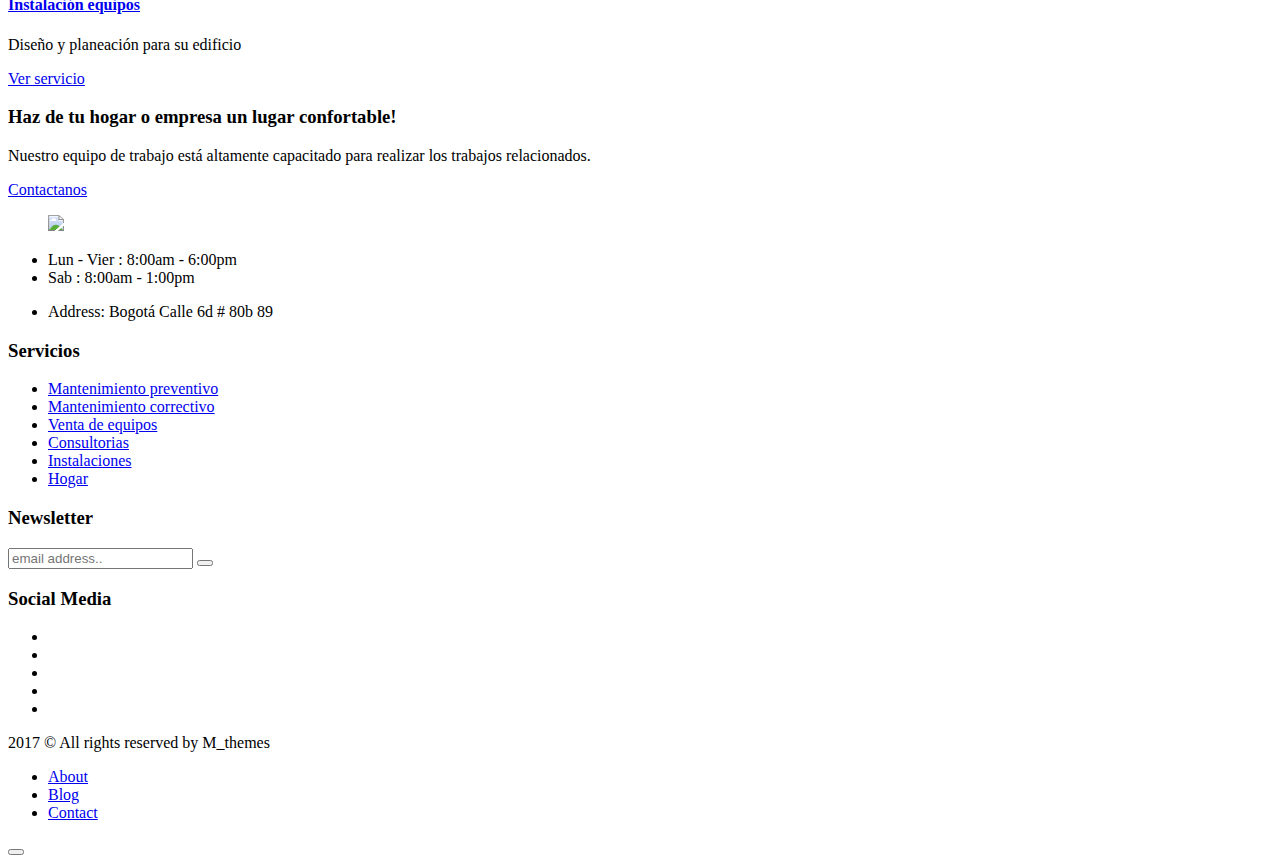
==== commit b1015d4c: "Titulo banner" ====
--- a/service-single.htm
+++ b/service-single.htm
@@ -165,12 +165,12 @@
         <section class="page-banner" style="background-image:url(images/resources/single-service.jpg);">
             <div class="container">
                 <div class="content">
-                    <h2>Single service</h2>
-                    <p>Make Your Village green by tree plantation with us!</p>
+                    <h2>Mantenimiento Preventivo</h2>
+                    <p>Preserve los equipos acondicionados de su empresa y/o negocio!</p>
                 </div>
                 <ul class="breadcumb">
-                    <li><a href="index.htm">Home</a><i class="fa fa-chevron-right" aria-hidden="true"></i></li>
-                    <li><a class="active" href="service-single.htm">Single service</a></li>
+                    <li><a href="index.htm">Inicio</a><i class="fa fa-chevron-right" aria-hidden="true"></i></li>
+                    <li><a class="active" href="service-single.htm">Mantenimiento Preventivo</a></li>
                 </ul>
             </div>
         </section>
